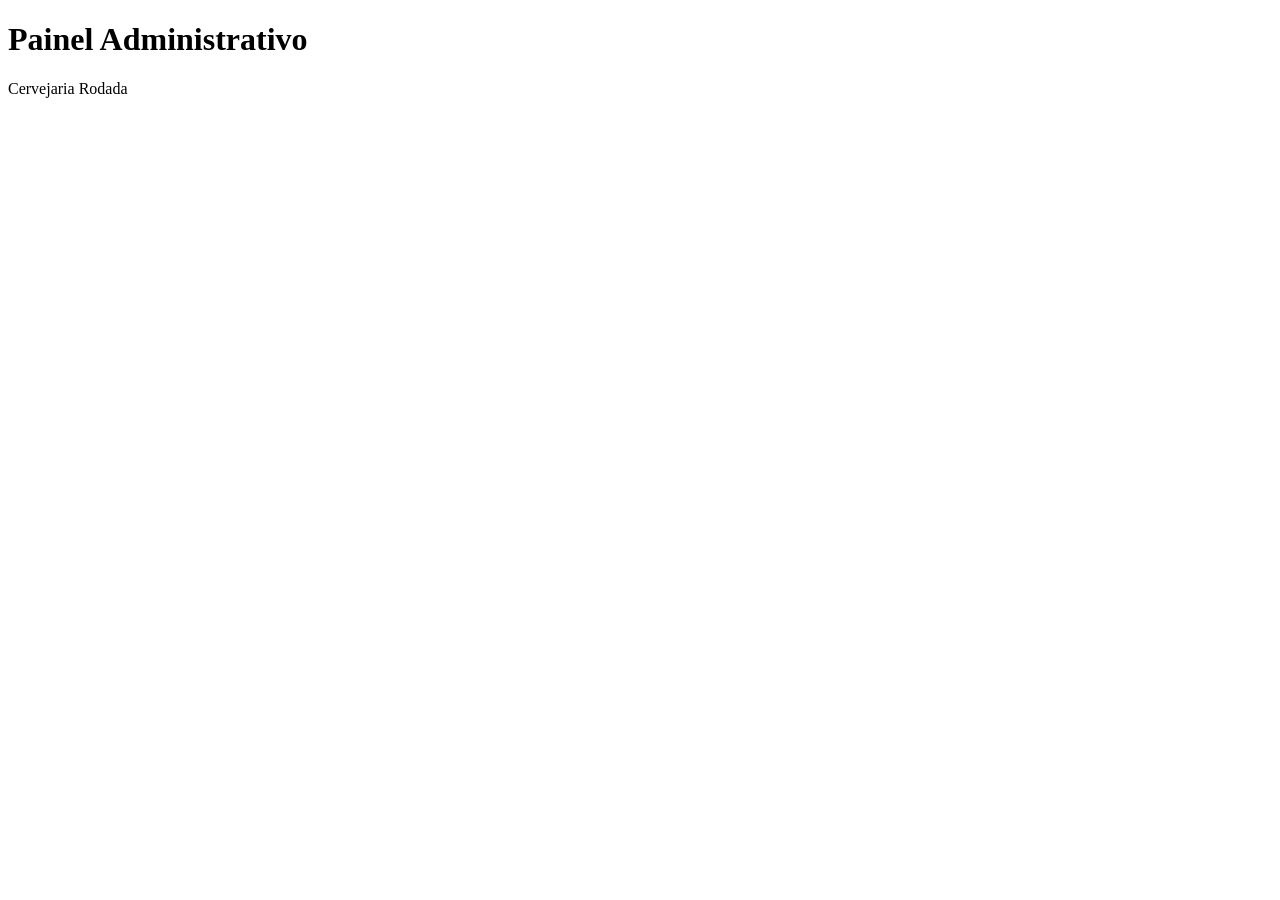
==== admin/index.html @ b85bdd48 "Add initial admin panel HTML structure" ====
<!DOCTYPE html>
<html lang="pt-BR">
<head>
  <meta charset="UTF-8">
  <meta name="viewport" content="width=device-width, initial-scale=1.0">
  <title>Painel Administrativo | Cervejaria Rodada</title>
</head>

<body>
  <main>
    <h1>Painel Administrativo</h1>
    <p>Cervejaria Rodada</p>
  </main>
</body>
</html>
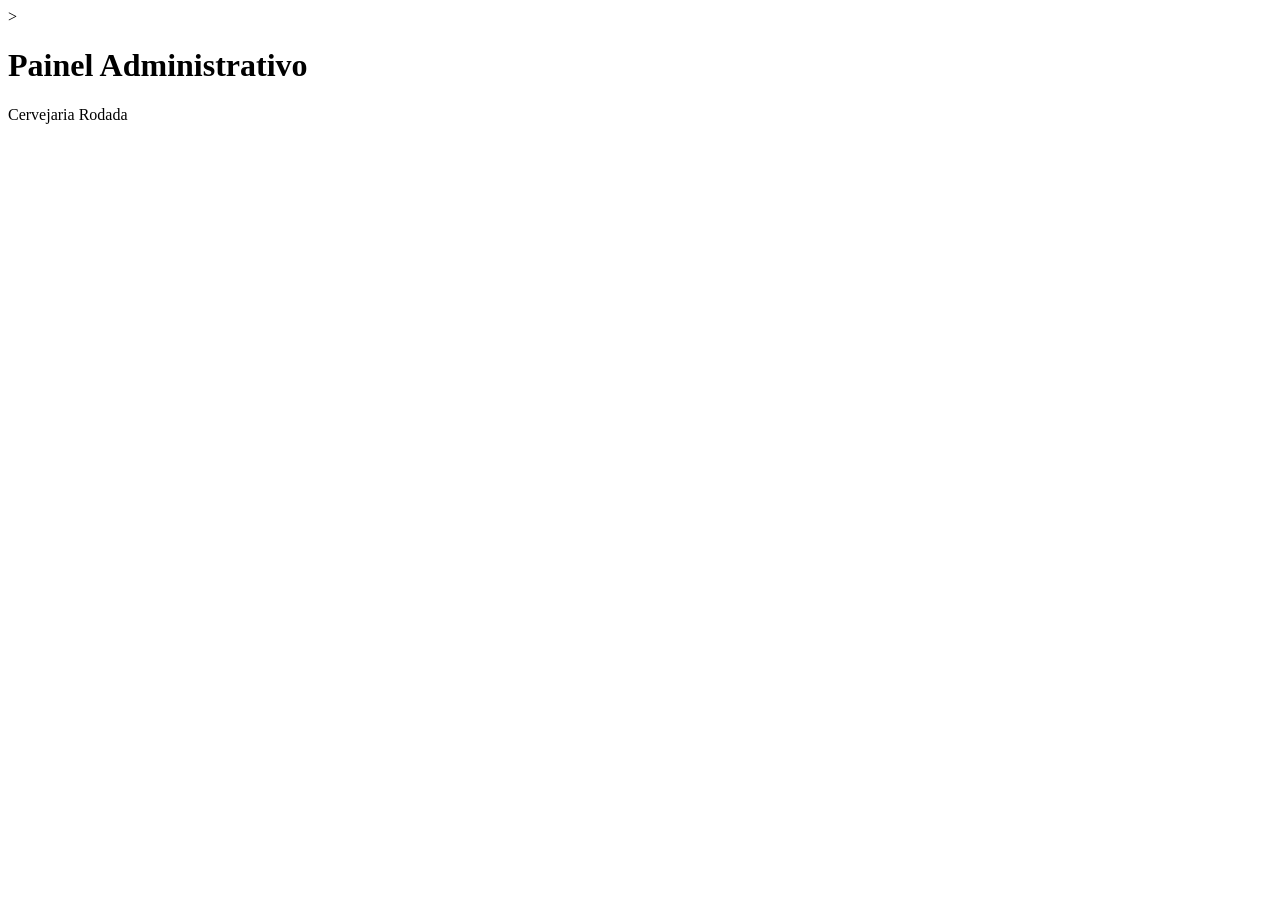
==== commit 8b59d37b: "Fix HTML syntax in head tag" ====
--- a/admin/index.html
+++ b/admin/index.html
@@ -1,6 +1,6 @@
 <!DOCTYPE html>
 <html lang="pt-BR">
-<head>
+<head<link rel="stylesheet" href="style.css">>
   <meta charset="UTF-8">
   <meta name="viewport" content="width=device-width, initial-scale=1.0">
   <title>Painel Administrativo | Cervejaria Rodada</title>
--- a/admin/style.css
+++ b/admin/style.css
@@ -0,0 +1,31 @@
+* {
+  box-sizing: border-box;
+  margin: 0;
+  padding: 0;
+}
+
+body {
+  font-family: Arial, sans-serif;
+  background: #071b35;
+  color: #ffffff;
+  min-height: 100vh;
+}
+
+main {
+  min-height: 100vh;
+  display: flex;
+  flex-direction: column;
+  align-items: center;
+  justify-content: center;
+  padding: 24px;
+}
+
+h1 {
+  font-size: 42px;
+  margin-bottom: 10px;
+}
+
+p {
+  font-size: 18px;
+  opacity: 0.8;
+}
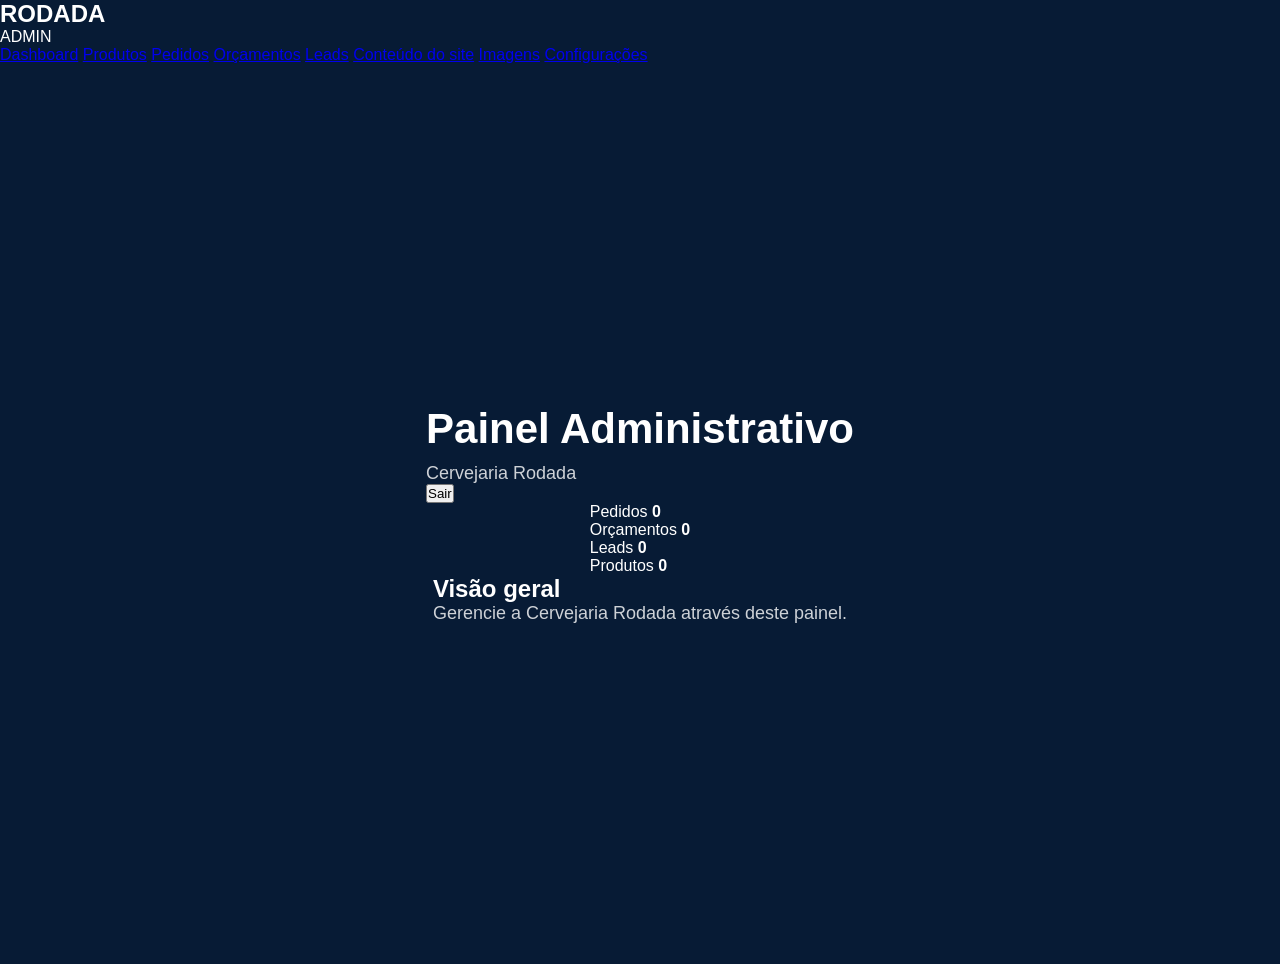
==== commit 07ba7cbd: "Enhance admin panel layout and structure" ====
--- a/admin/index.html
+++ b/admin/index.html
@@ -1,15 +1,73 @@
 <!DOCTYPE html>
 <html lang="pt-BR">
-<head<link rel="stylesheet" href="style.css">>
+<head>
   <meta charset="UTF-8">
   <meta name="viewport" content="width=device-width, initial-scale=1.0">
   <title>Painel Administrativo | Cervejaria Rodada</title>
+  <link rel="stylesheet" href="style.css">
 </head>
 
 <body>
-  <main>
-    <h1>Painel Administrativo</h1>
-    <p>Cervejaria Rodada</p>
+
+  <aside class="sidebar">
+    <div class="logo">
+      <h2>RODADA</h2>
+      <span>ADMIN</span>
+    </div>
+
+    <nav>
+      <a href="#" class="active">Dashboard</a>
+      <a href="#">Produtos</a>
+      <a href="#">Pedidos</a>
+      <a href="#">Orçamentos</a>
+      <a href="#">Leads</a>
+      <a href="#">Conteúdo do site</a>
+      <a href="#">Imagens</a>
+      <a href="#">Configurações</a>
+    </nav>
+  </aside>
+
+  <main class="content">
+
+    <header>
+      <div>
+        <h1>Painel Administrativo</h1>
+        <p>Cervejaria Rodada</p>
+      </div>
+
+      <button>Sair</button>
+    </header>
+
+    <section class="cards">
+
+      <div class="card">
+        <span>Pedidos</span>
+        <strong>0</strong>
+      </div>
+
+      <div class="card">
+        <span>Orçamentos</span>
+        <strong>0</strong>
+      </div>
+
+      <div class="card">
+        <span>Leads</span>
+        <strong>0</strong>
+      </div>
+
+      <div class="card">
+        <span>Produtos</span>
+        <strong>0</strong>
+      </div>
+
+    </section>
+
+    <section class="panel">
+      <h2>Visão geral</h2>
+      <p>Gerencie a Cervejaria Rodada através deste painel.</p>
+    </section>
+
   </main>
+
 </body>
 </html>
